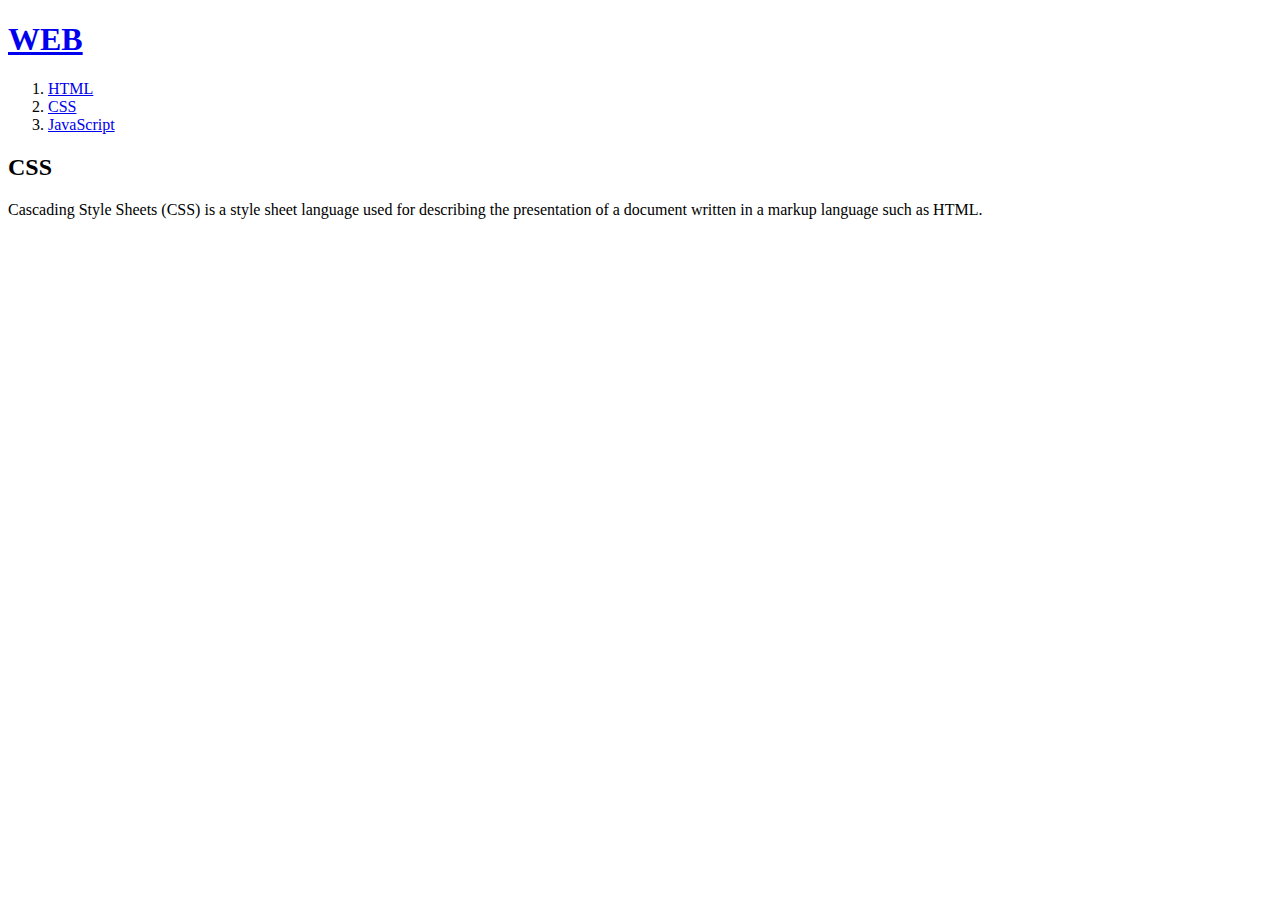
==== 2.html @ 430b2e35 "Add files via upload" ====
<!doctype html>
<html>
  <head>
  <title>WEB1 - CSS</title>
  <meta charset="utf-8">

</head>

<body>
  <h1><a href="index.html">WEB</a></h1>
  <div id="grid">
    <ol>
      <li><a href="1.html">HTML</a></li>
      <li><a href="2.html">CSS</a></li>
      <li><a href="3.html">JavaScript</a></li>
    </ol>
    <div id="article">
    <h2>CSS</h2>
      <p>
        Cascading Style Sheets (CSS) is a style sheet language used for describing the presentation of a document written in a markup language such as HTML.
      </p>
    </div>
  </div>
  <!--
    <h1><a href="index.html">WEB</a></h1>
    <ol>
      <li><a href="1.html">HTML</a></li>
      <li><a href="2.html"
        style="color:red;text-decoration:underline">CSS</a></li>
      <li><a href="3.html">JavaScript</a></li>
    </ol>
  -->
  <!--
    <h1><a href="index.html"><font color="red">WEB</font></a></h1>
    <ol>
      <li><a href="1.html"><font color="red">HTML</font></a></li>
      <li><a href="2.html"><font color="red">CSS</font></a></li>
      <li><a href="3.html"><font color="red">JavaScript</font></a></li>
    </ol>
  -->
</body>
</html>
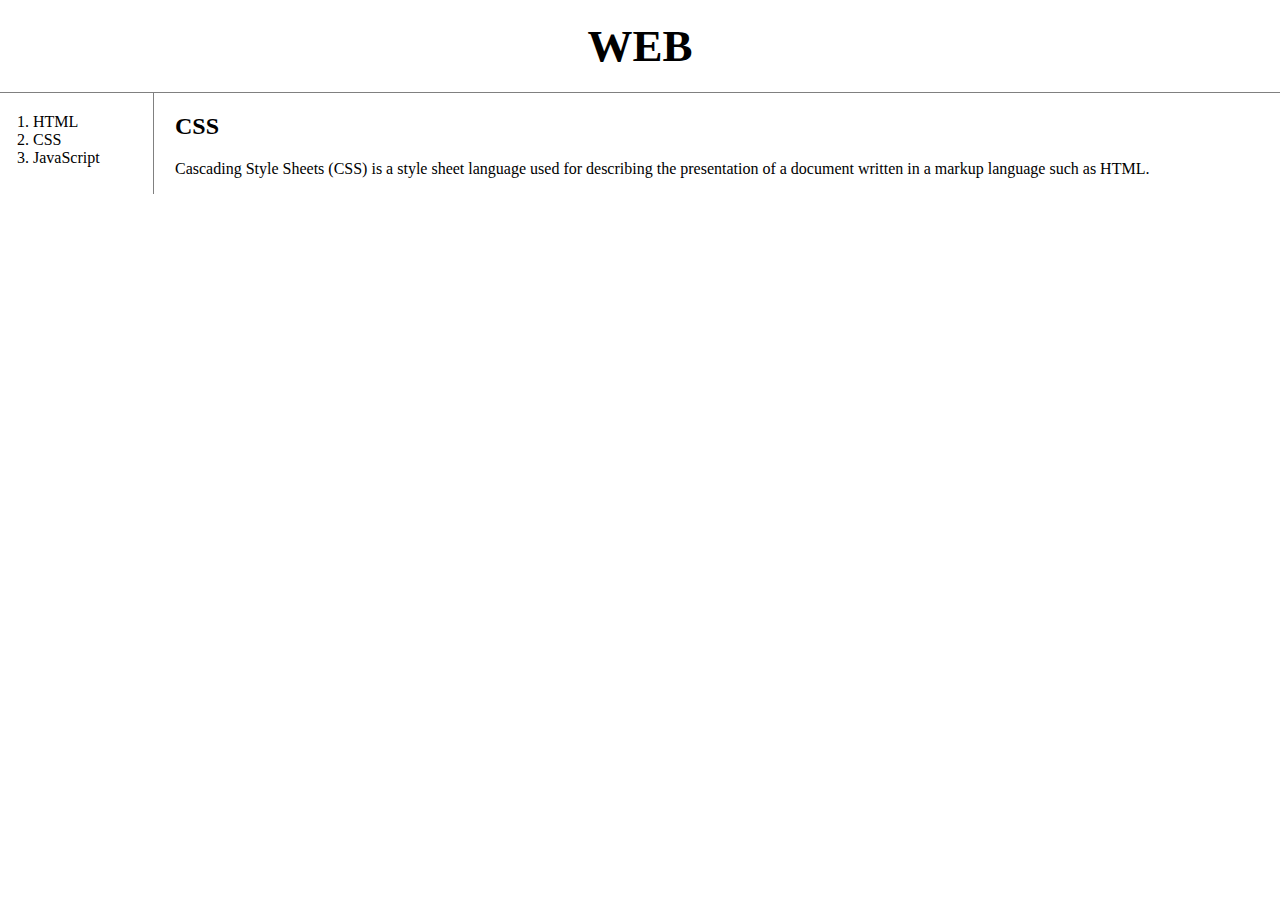
==== commit c91cf268: "Update 2.html" ====
--- a/2.html
+++ b/2.html
@@ -3,7 +3,7 @@
   <head>
   <title>WEB1 - CSS</title>
   <meta charset="utf-8">
-
+  <link rel="stylesheet" href="style.css">
 </head>
 
 <body>
--- a/style.css
+++ b/style.css
@@ -0,0 +1,41 @@
+body{
+  margin:0;
+}
+  a {
+    color:black;
+    text-decoration: none;
+  }
+  h1{
+    font-size:45px;
+    text-align: center;
+    border-bottom:1px solid gray;
+    margin: 0;
+    padding: 20px;
+  }
+  ol{
+    border-right:1px solid gray;
+    width:100px;
+    margin:0;
+    padding: 20px;
+  }
+  #grid{
+      display: grid;
+      grid-template-columns: 150px 1fr;
+  }
+  #grid ol{
+    padding-left:33px;
+  }
+  #grid #article{
+    padding-left:25px;
+  }
+  @media(max-width:800px){
+    #grid{
+        display:block;
+    }
+    ol{
+      border-right:none;
+    }
+    h1{
+      border-bottom:none;
+    }
+  }
